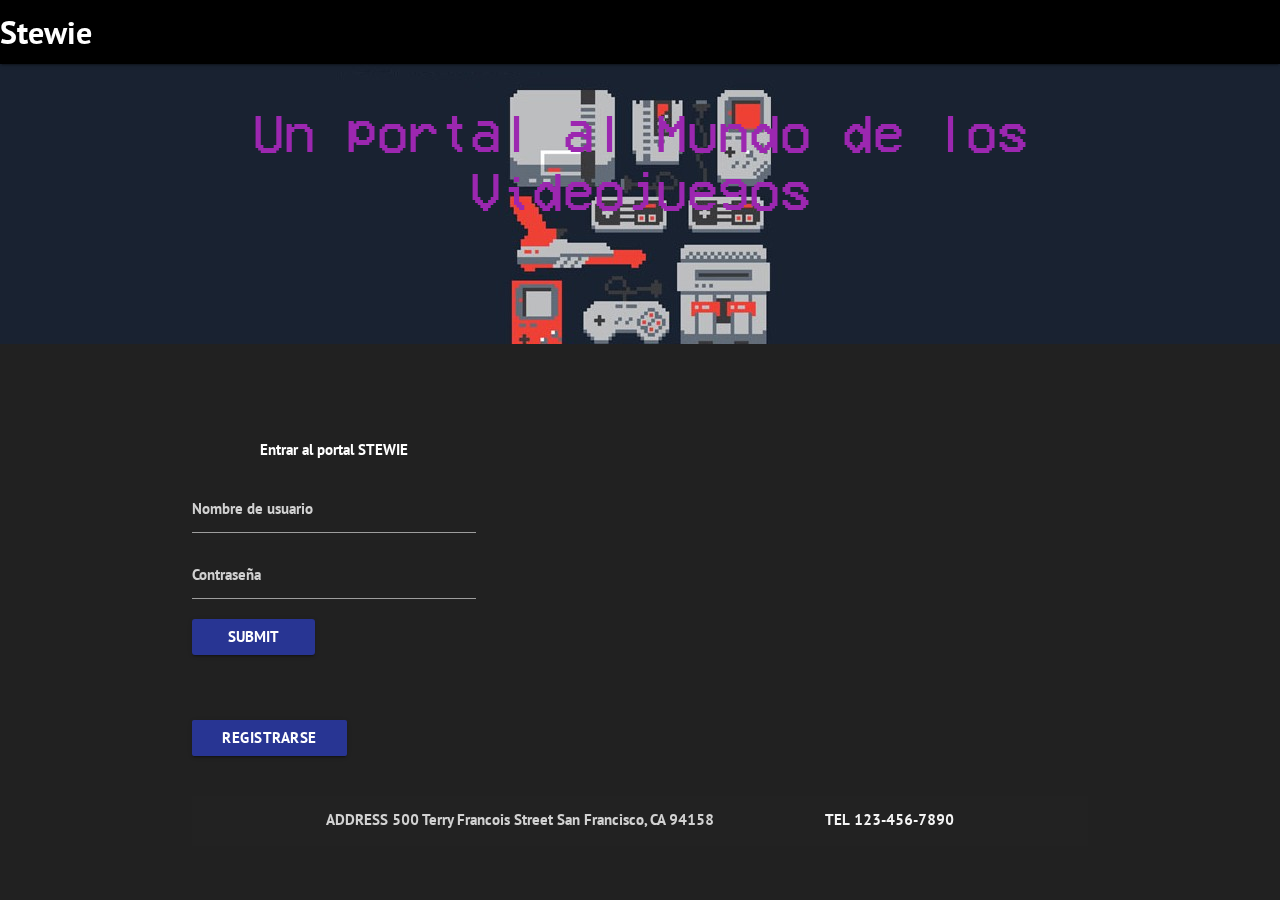
==== index.html @ ded3b99a "MVC" ====
<!DOCTYPE html>
<html lang="es">

<head>
  <title>STEWIE</title>
  <meta charset="UTF-8">
  <!-- Le decimos al navegador que la página web está optimizada para moviles-->
  <meta name="viewport" content="width=device-width, initial-scale=1.0" />
  <meta http-equiv="X-UA-Compatible" content="ie=edge">
  <!--Import Google Icon Font-->
  <link href="https://fonts.googleapis.com/icon?family=Material+Icons" rel="stylesheet">

  <!--CSS-->
  <link type="text/css" rel="stylesheet" href="../css/materialize.min.css" media="screen,projection" />

  <link media="screen" href="../css/DSI.css" type="text/css" rel="stylesheet">

</head>

<body class="grey darken-4 odyssey">

  <nav>
    <div class="nav-wrapper black center-on-small-only">
      <a href="#" class="brand-logo left">Stewie</a>

    </div>
  </nav>

  <div id="index-banner" class="parallax-container">
    <div class="section no-pad-bot">
      <div class="container">
        <!--Presentación-->
        <br>
        <br>
        <br>
        <h2 class="retro header purple-text center">Un portal al Mundo de los Videojuegos</h2>
        <div class="row center">
        </div>
        <br>
        <br>
      </div>
    </div>
    <div class="parallax">
      <img src="../img/retrowall.jpg" alt="retro image">
    </div>
  </div>
  <br>
  <br>
  <br>
  <br>

  <div class="container">
    <div class="row">
      <div class="col s12 m4 l4 center">
        <h6 class="white-text">Entrar al portal STEWIE</h6>
        <br>
        <!-- Modal Structure -->
        <form name="registro" method="post" action="login_datos.php">
          <input class=" white-text" type="text" name="nombre-usuario" placeholder="Nombre de usuario" id="nombre-usuario">
          <input class=" white-text" type="password" name="password" placeholder="Contraseña" id="password">
          <input class="left btn waves-effect waves-light  indigo darken-3" type="submit" name="action">

          <!-- <i class="material-icons right">send</i> -->
          </button>
        </form>
      </div>
      <div class="center col s12 m7 l7 offset-m1 offset-l1">
        <div class="carousel carousel-slider">
          <a class=" carousel-item">
            <h2>Juegos</h2>
            <img src="../img/juegos.png">
          </a>
          <a class=" carousel-item">
            <h2>Foros</h2>
            <img src="../img/foros.jpg">
          </a>
        </div>
      </div>
    </div>
    <div class="row">

      <div class="col s12 left">

        <br>
        <br>
        <!-- Modal Trigger -->
        <a class=" indigo darken-3 waves-effect waves-light btn modal-trigger" href="#modal1">Registrarse</a>

        <!-- Modal Structure -->
        <div id="modal1" class="modal">
          <form name="registro" method="post" action="procesar_datos.php">
            <div class="modal-content">
              <input class=" black-text" type="text" name="nombre" placeholder="Nombre" id="nombre">
              <input class=" black-text" type="text" name="apellidos" placeholder="Apellidos" id="apellido">
              <input class=" black-text" type="text" name="nombre-usuario" placeholder="Nombre de usuario" id="nombre-usuario">
              <input class=" black-text" type="email" name="email" placeholder="Correo" id="email">
              <input class=" black-text" type="password" name="password" placeholder="Contraseña" id="password">
            </div>
            <div class="modal-footer">
              <input value="Cancelar" type="button" class="modal-action modal-close waves-effect waves-green btn-flat "></input>
              <input value="Registrarse" type="submit" class="modal-action modal-close waves-effect waves-green btn-flat"></input>
            </div>
          </form>
        </div>
      </div>
    </div>

  </div>

  <footer class="page-footer grey darken-4">
    <div class="container">

      <div class="footer-copyright">
        <div class="container">
          <b>ADDRESS</b> 500 Terry Francois Street San Francisco, CA 94158
          <div class="grey-text text-lighten-4 right">
            <b>TEL</b> 123-456-7890</div>
        </div>
      </div>
  </footer>

  <!--Import jQuery before materialize.js-->
  <script type="text/javascript" src="https://code.jquery.com/jquery-3.2.1.min.js"></script>
  <script type="text/javascript" src="../js/materialize.min.js"></script>

  <script type="text/javascript" src="../js/javascript.js"></script>

</body>

</html>
---- css/DSI.css ----
@font-face {
	font-family: retro;
	src:url(retro.ttf)
}

@font-face {
	font-family: PTSansBold;
	src:url(PTSansBold.ttf)
}

.retro {
	font-family: retro;
}

.odyssey {
	font-family: PTSansBold;
}
.tabla a:link {
	color: #4CAF50;

}
.tabla a:visited {
	color: #8BC34A;
}
.about_us{
	background-color: #F5F5F5;
}
.central a:hover {
	color: #F03724;
}
.central a:visited{
	color: #031430;
}

.parallax-container {
  min-height: 280px;
  max-height: 600px;
  line-height: 0;
  height: auto;
  color: rgba(255,255,255,.9);
}
  .parallax-container .section {
    width: 100%;
  }
  




@media only screen and (max-width : 992px) {
  .parallax-container .section {
    position: absolute;
    top: 40%;
  }
  #index-banner .section {
    top: 10%;
  }
}

nav{
	background-color: #004D40;
}
#capa, #capa2, #capa3, #capa4{
	color: red;
	
}


/*a:visited { */
/*    color:  ;*/
/*}*/
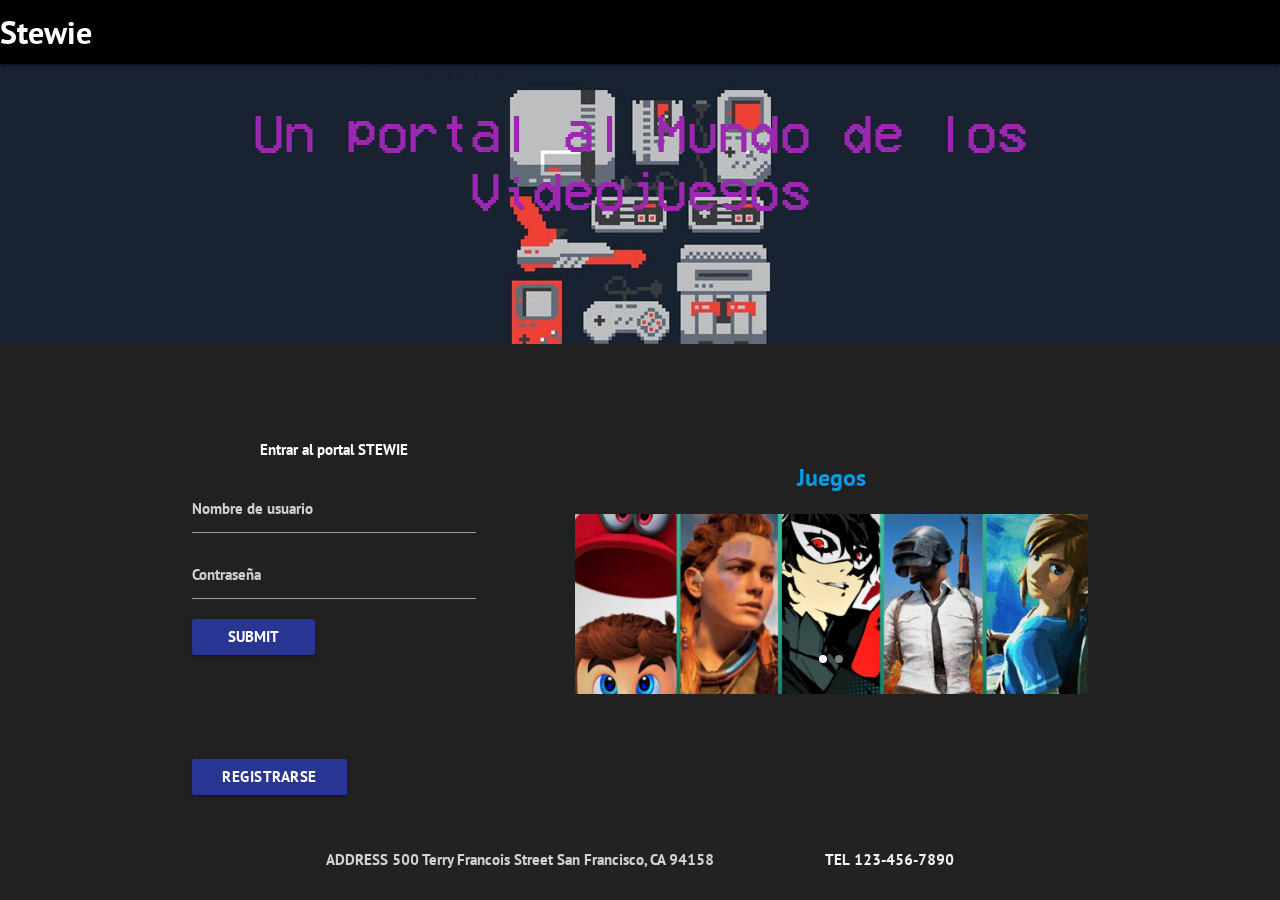
==== commit f12ff2a6: "Corrección de expresión regular" ====
--- a/index.html
+++ b/index.html
@@ -11,9 +11,9 @@
   <link href="https://fonts.googleapis.com/icon?family=Material+Icons" rel="stylesheet">
 
   <!--CSS-->
-  <link type="text/css" rel="stylesheet" href="../css/materialize.min.css" media="screen,projection" />
+  <link type="text/css" rel="stylesheet" href="view/css/materialize.min.css" media="screen,projection" />
 
-  <link media="screen" href="../css/DSI.css" type="text/css" rel="stylesheet">
+  <link media="screen" href="view/css/DSI.css" type="text/css" rel="stylesheet">
 
 </head>
 
@@ -41,7 +41,7 @@
       </div>
     </div>
     <div class="parallax">
-      <img src="../img/retrowall.jpg" alt="retro image">
+      <img src="view/img/retrowall.jpg" alt="retro image">
     </div>
   </div>
   <br>
@@ -68,11 +68,11 @@
         <div class="carousel carousel-slider">
           <a class=" carousel-item">
             <h2>Juegos</h2>
-            <img src="../img/juegos.png">
+            <img src="view/img/juegos.png">
           </a>
           <a class=" carousel-item">
             <h2>Foros</h2>
-            <img src="../img/foros.jpg">
+            <img src="view/img/foros.jpg">
           </a>
         </div>
       </div>
@@ -90,11 +90,25 @@
         <div id="modal1" class="modal">
           <form name="registro" method="post" action="procesar_datos.php">
             <div class="modal-content">
-              <input class=" black-text" type="text" name="nombre" placeholder="Nombre" id="nombre">
-              <input class=" black-text" type="text" name="apellidos" placeholder="Apellidos" id="apellido">
-              <input class=" black-text" type="text" name="nombre-usuario" placeholder="Nombre de usuario" id="nombre-usuario">
-              <input class=" black-text" type="email" name="email" placeholder="Correo" id="email">
-              <input class=" black-text" type="password" name="password" placeholder="Contraseña" id="password">
+              
+              <input onblur="Verifica_nom()" class=" black-text" type="text" name="nombre" placeholder="Nombre" id="nombre">
+              <div id="capa1"> </div>
+              
+              <input onblur="Verifica_ap()" class=" black-text" type="text" name="apellidos" placeholder="Apellidos" id="apellido">
+              <div id="capa2"> </div>
+              
+              <input onblur="Verifica2()" class=" black-text" type="text" name="dni" placeholder="DNI" id="dni">
+              <div id="capadni"></div>
+              
+              <input onblur="Verifica_usu()" class=" black-text" type="text" name="nombre_usuario" placeholder="Nombre de usuario" id="nombre_usuario">
+              <div id="capa3"> </div>
+              
+              <input onblur="Verifica_email()" class=" black-text" type="email" name="email" placeholder="Correo" id="email">
+              <div id="capa4"> </div>
+              
+              <input onblur="Verifica_pass()" class=" black-text" type="password" name="password" placeholder="Contraseña" id="password">
+              <div id="capa5"> </div>
+              
             </div>
             <div class="modal-footer">
               <input value="Cancelar" type="button" class="modal-action modal-close waves-effect waves-green btn-flat "></input>
@@ -121,9 +135,9 @@
 
   <!--Import jQuery before materialize.js-->
   <script type="text/javascript" src="https://code.jquery.com/jquery-3.2.1.min.js"></script>
-  <script type="text/javascript" src="../js/materialize.min.js"></script>
+  <script type="text/javascript" src="view/js/materialize.min.js"></script>
 
-  <script type="text/javascript" src="../js/javascript.js"></script>
+  <script type="text/javascript" src="view/js/javascript.js"></script>
 
 </body>
 
--- a/view/css/DSI.css
+++ b/view/css/DSI.css
@@ -0,0 +1,71 @@
+@font-face {
+	font-family: retro;
+	src:url(retro.ttf)
+}
+
+@font-face {
+	font-family: PTSansBold;
+	src:url(PTSansBold.ttf)
+}
+
+.retro {
+	font-family: retro;
+}
+
+.odyssey {
+	font-family: PTSansBold;
+}
+.tabla a:link {
+	color: #4CAF50;
+
+}
+.tabla a:visited {
+	color: #8BC34A;
+}
+.about_us{
+	background-color: #F5F5F5;
+}
+.central a:hover {
+	color: #F03724;
+}
+.central a:visited{
+	color: #031430;
+}
+
+.parallax-container {
+  min-height: 280px;
+  max-height: 600px;
+  line-height: 0;
+  height: auto;
+  color: rgba(255,255,255,.9);
+}
+  .parallax-container .section {
+    width: 100%;
+  }
+  
+
+
+
+
+@media only screen and (max-width : 992px) {
+  .parallax-container .section {
+    position: absolute;
+    top: 40%;
+  }
+  #index-banner .section {
+    top: 10%;
+  }
+}
+
+nav{
+	background-color: #004D40;
+}
+#capa, #capa2, #capa3, #capa4{
+	color: red;
+	
+}
+
+
+/*a:visited { */
+/*    color:  ;*/
+/*}*/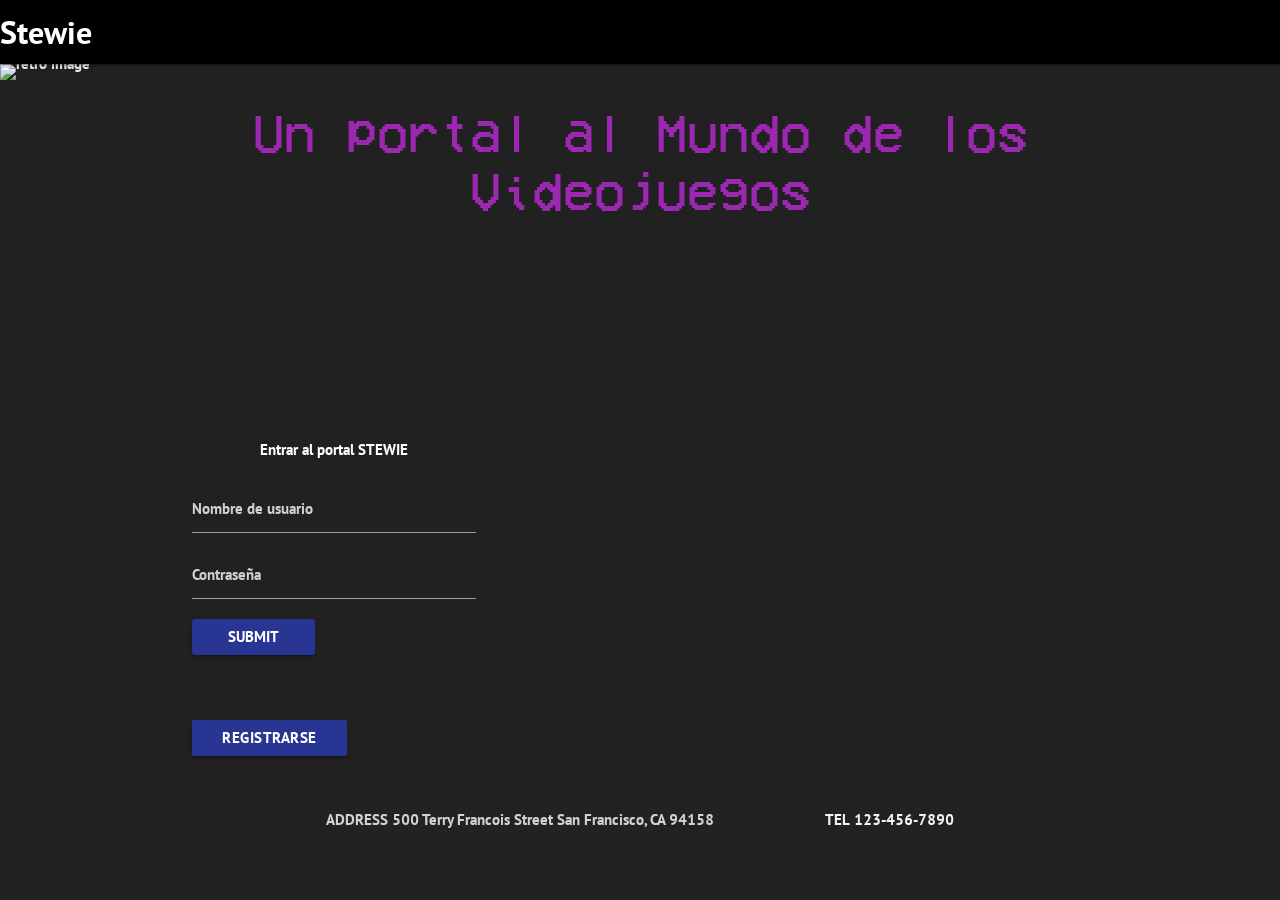
==== commit 537a703c: "Patrones de diseño" ====
--- a/index.html
+++ b/index.html
@@ -41,7 +41,7 @@
       </div>
     </div>
     <div class="parallax">
-      <img src="view/img/retrowall.jpg" alt="retro image">
+      <img src="https://i.imgur.com/EIBQoSq.jpg" alt="retro image">
     </div>
   </div>
   <br>
@@ -68,11 +68,11 @@
         <div class="carousel carousel-slider">
           <a class=" carousel-item">
             <h2>Juegos</h2>
-            <img src="view/img/juegos.png">
+            <img src="https://i.imgur.com/BVZgXfO.png">
           </a>
           <a class=" carousel-item">
             <h2>Foros</h2>
-            <img src="view/img/foros.jpg">
+            <img src="https://i.imgur.com/Lt6XTef.jpg">
           </a>
         </div>
       </div>
@@ -90,14 +90,14 @@
         <div id="modal1" class="modal">
           <form name="registro" method="post" action="procesar_datos.php">
             <div class="modal-content">
-              
-              <input onblur="Verifica_nom()" class=" black-text" type="text" name="nombre" placeholder="Nombre" id="nombre">
+             
+              <input onblur="CV.verifica_nom()" class=" black-text" type="text" name="nombre" placeholder="Nombre" id="nombre">
               <div id="capa1"> </div>
               
               <input onblur="Verifica_ap()" class=" black-text" type="text" name="apellidos" placeholder="Apellidos" id="apellido">
               <div id="capa2"> </div>
               
-              <input onblur="Verifica2()" class=" black-text" type="text" name="dni" placeholder="DNI" id="dni">
+              <input onblur="CV.verifica2()" class=" black-text" type="text" name="dni" pattern="/^\d{8}[a-zA-Z]$/" placeholder="DNI" id="dni">
               <div id="capadni"></div>
               
               <input onblur="Verifica_usu()" class=" black-text" type="text" name="nombre_usuario" placeholder="Nombre de usuario" id="nombre_usuario">
